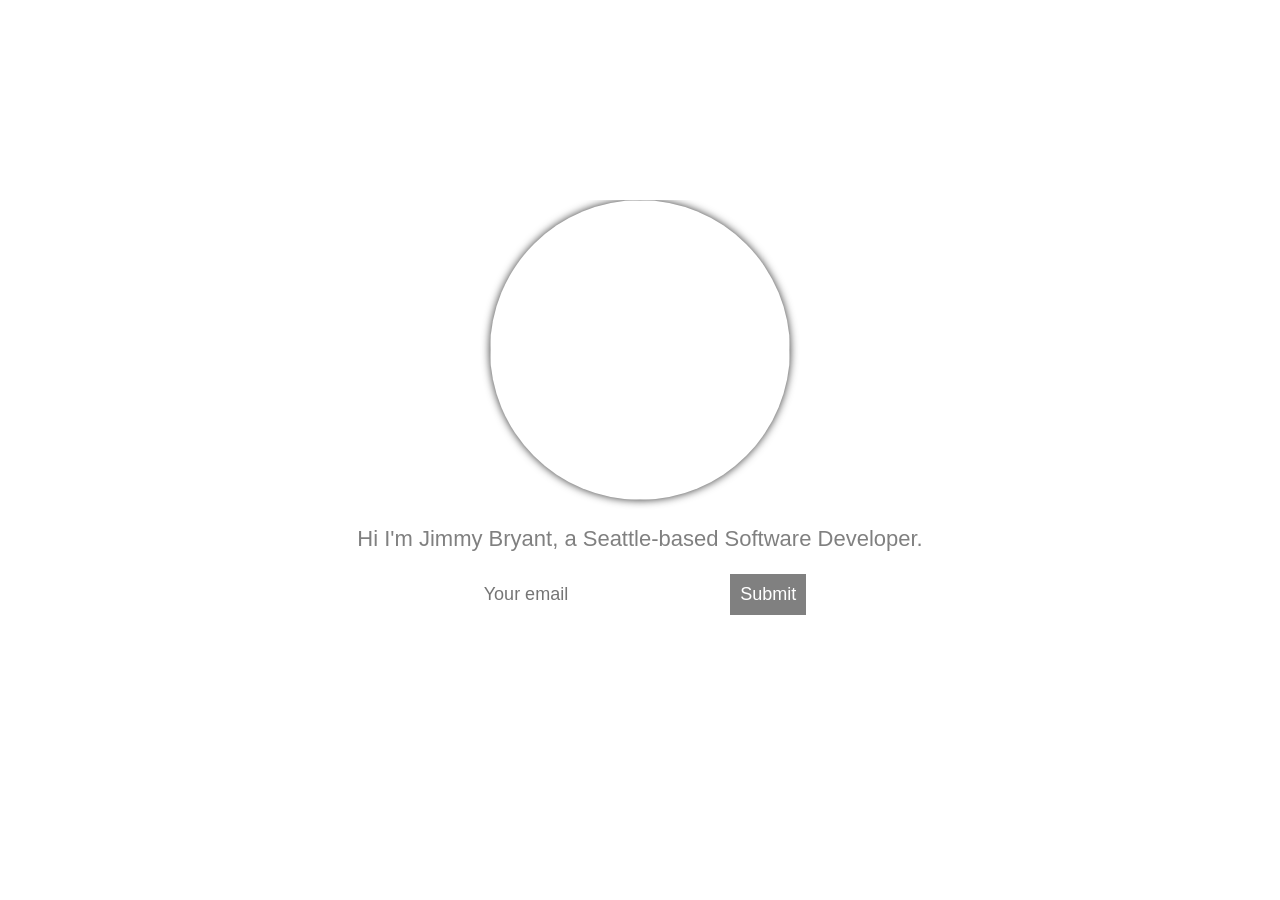
==== index.html @ b6bb05b3 "Update index.html" ====
<!DOCTYPE html>
<head>
  <title>Jimmy Bryant</title>
  <style>
  .image-search {
    width: 1000px;
    height: 500px;
    overflow: auto;
    margin: auto;
    position: absolute;
    top: 0; left: 0; bottom: 0; right: 0; 
  }
  body {
    text-align: center;
    background-color: white;
    background-size: cover;
    background-position: center;
    color: grey;
    font-family: helvetica;
    background-image: url("http://i.imgur.com/LnpWhPI.jpg");
  }
  p {
    font-size: 22px;
  }
  input {
    border: 0;
    padding: 10px;
    font-size: 18px;
  }
  input[type="submit"] {
    background: grey;
    color: white;
  }
  img {
    width: 300px;
    height: 300px;
    border-radius: 150px;
    -webkit-border-radius: 150px;
    -moz-border-radius: 150px;
    background: url(http://link-to-your/image.jpg) no-repeat;
    box-shadow: 0 0 8px rgba(0, 0, 0, .8);
    -webkit-box-shadow: 0 0 8px rgba(0, 0, 0, .8);
    -moz-box-shadow: 0 0 8px rgba(0, 0, 0, .8);
  }
  </style>
</head>
<div class="image-search">
  <body>
    <img src="http://i.imgur.com/yZ2IXD4.jpg">
    <p>Hi I'm Jimmy Bryant, a Seattle-based Software Developer.</p>
    <input type="email" placeholder="Your email">
    <input type="submit">
  </body>
</div>
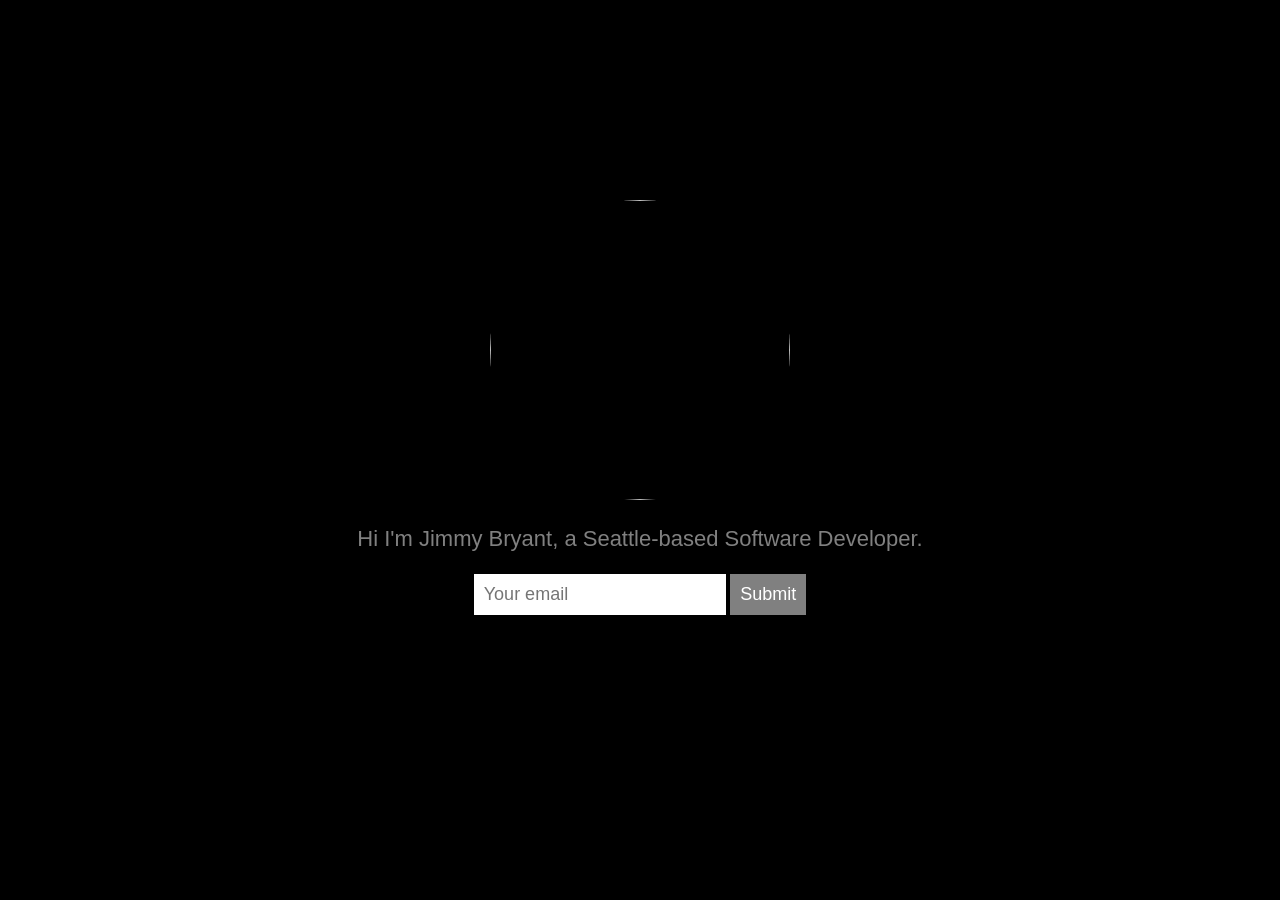
==== commit 2d7ac6ce: "Update index.html" ====
--- a/index.html
+++ b/index.html
@@ -12,7 +12,8 @@
   }
   body {
     text-align: center;
-    background-color: white;
+    background-color: black;
+    background-repeat: no-repeat;
     background-size: cover;
     background-position: center;
     color: grey;
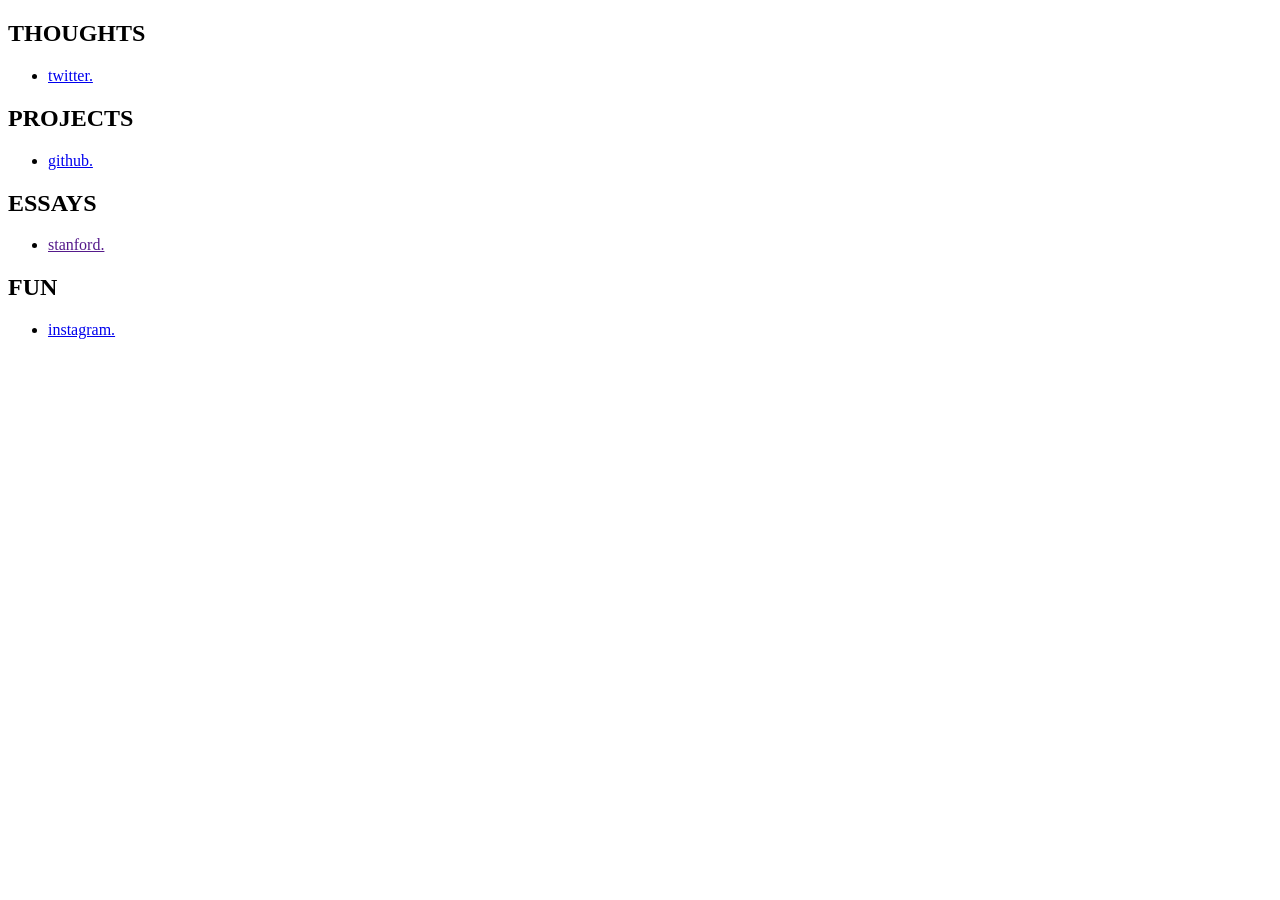
==== commit 00596249: "Update index.html New site" ====
--- a/index.html
+++ b/index.html
@@ -1,55 +1,66 @@
 <!DOCTYPE html>
 <head>
-  <title>Jimmy Bryant</title>
-  <style>
-  .image-search {
-    width: 1000px;
-    height: 500px;
-    overflow: auto;
-    margin: auto;
-    position: absolute;
-    top: 0; left: 0; bottom: 0; right: 0; 
-  }
-  body {
-    text-align: center;
-    background-color: black;
-    background-repeat: no-repeat;
-    background-size: cover;
-    background-position: center;
-    color: grey;
-    font-family: helvetica;
-    background-image: url("http://i.imgur.com/LnpWhPI.jpg");
-  }
-  p {
-    font-size: 22px;
-  }
-  input {
-    border: 0;
-    padding: 10px;
-    font-size: 18px;
-  }
-  input[type="submit"] {
-    background: grey;
-    color: white;
-  }
-  img {
-    width: 300px;
-    height: 300px;
-    border-radius: 150px;
-    -webkit-border-radius: 150px;
-    -moz-border-radius: 150px;
-    background: url(http://link-to-your/image.jpg) no-repeat;
-    box-shadow: 0 0 8px rgba(0, 0, 0, .8);
-    -webkit-box-shadow: 0 0 8px rgba(0, 0, 0, .8);
-    -moz-box-shadow: 0 0 8px rgba(0, 0, 0, .8);
-  }
-  </style>
+    <link rel="stylesheet" href="stylesheets/main.css">
+
+    <link rel="stylesheet" href="http://cdnjs.cloudflare.com/ajax/libs/animate.css/3.2.0/animate.min.css">
+
+    <link href='http://fonts.googleapis.com/css?family=Molengo' rel='stylesheet' type='text/css'>
+
+    <link href='http://fonts.googleapis.com/css?family=Sorts+Mill+Goudy' rel='stylesheet' type='text/css'>
+
+    <script type="text/javascript" src="http://cdnjs.cloudflare.com/ajax/libs/jquery/2.1.3/jquery.min.js"></script>
+    <title>Jimmy Bryant</title>
 </head>
-<div class="image-search">
-  <body>
-    <img src="http://i.imgur.com/yZ2IXD4.jpg">
-    <p>Hi I'm Jimmy Bryant, a Seattle-based Software Developer.</p>
-    <input type="email" placeholder="Your email">
-    <input type="submit">
-  </body>
-</div>
+<body>
+
+  <div class="first">
+    <h2>THOUGHTS</h2>
+    <ul>
+      <li class="twitter">
+        <a href="https://twitter.com/savebutter">twitter.</a>
+      </li>
+    </ul>
+  </div>
+  <div class="second">
+    <h2>PROJECTS</h2>
+    <ul>
+      <li class="github">
+        <a href="https://github.com/JimBry">github.</a>
+      </li>
+    </ul>
+  </div>
+  <div class="third">
+    <h2>ESSAYS</h2>
+    <ul>
+      <li class="stanford">
+        <a href="">stanford.</a>
+      </li>
+    </ul>
+  </div>
+  <div class="fourth">
+    <h2>FUN</h2>
+    <ul>
+      <li class="instagram">
+        <a href="http://instagram.com/tokyomyth/">instagram.</a>
+      </li>
+    </ul>
+  </div>
+
+    <script>
+    window.onload = function() {
+        $('.first').hover(function() {
+            $('.twitter').toggleClass('animated fadeInRight');
+        });
+        $('.second').hover(function() {
+            $('.github').toggleClass('animated fadeInRight')
+        });
+        $('.third').hover(function() {
+            $('.stanford').toggleClass('animated fadeInRight');
+        });
+        $('.fourth').hover(function() {
+            $('.instagram').toggleClass('animated fadeInRight');
+        });
+    };
+    </script>
+</body>
+</html>
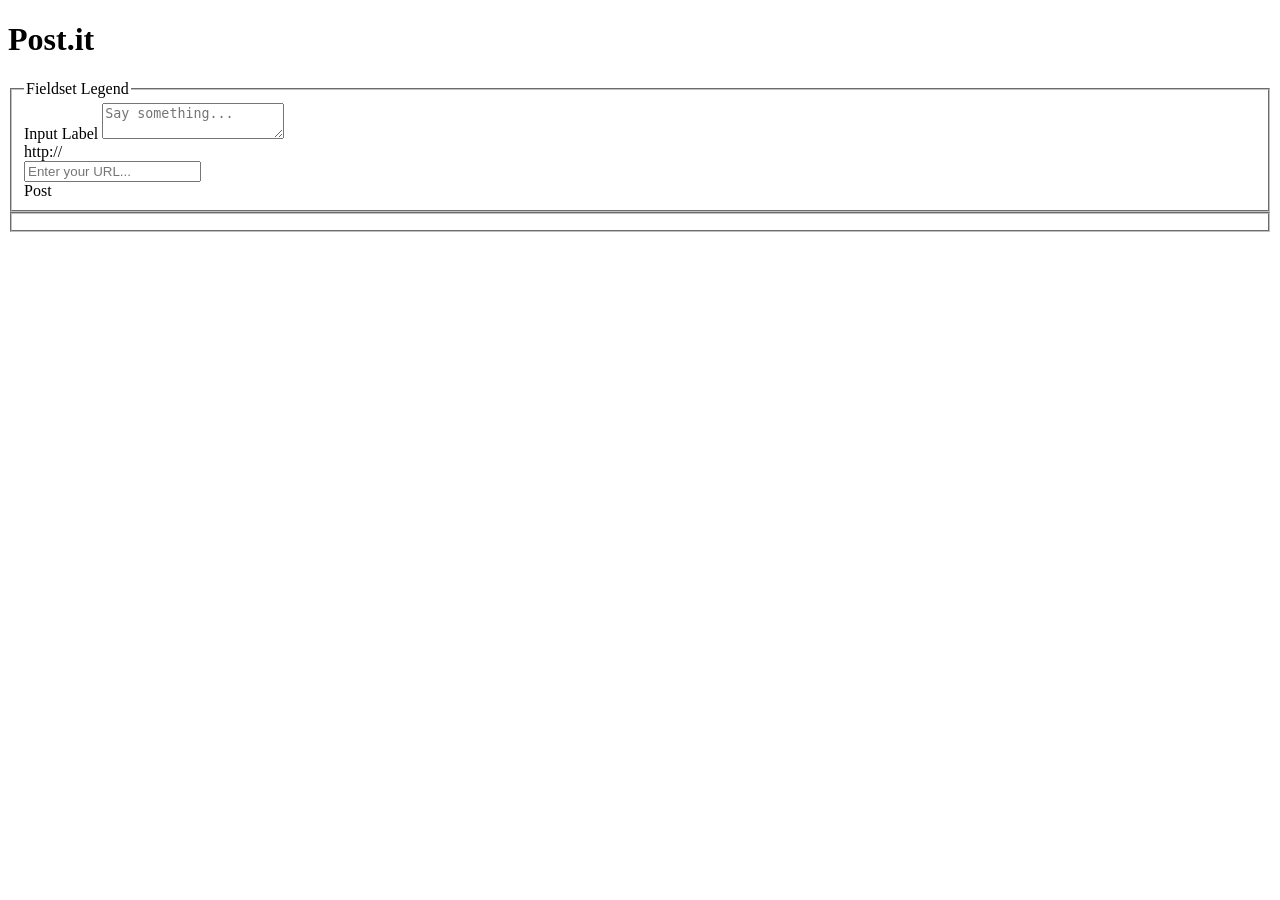
==== commit 208729e8: "Update index.html" ====
--- a/index.html
+++ b/index.html
@@ -1,66 +1,55 @@
 <!DOCTYPE html>
+<html class="no-js" lang="en">
+
 <head>
-    <link rel="stylesheet" href="stylesheets/main.css">
+  <meta charset="utf-8" />
+  <meta name="viewport" content="width=device-width, initial-scal=1.0s" />
+  <title>Post.it</title>
+  <link rel="stylesheet" href="css/foundation.css" />
+  <link rel="stylesheet" href="css/style.css" />
+  <script src="http://ajax.googleapis.com/ajax/libs/jquery/1.11.1/jquery.min.js"></script>
+  <script src="js/vendor/modernizr.js"></script>
+</head>
 
-    <link rel="stylesheet" href="http://cdnjs.cloudflare.com/ajax/libs/animate.css/3.2.0/animate.min.css">
-
-    <link href='http://fonts.googleapis.com/css?family=Molengo' rel='stylesheet' type='text/css'>
-
-    <link href='http://fonts.googleapis.com/css?family=Sorts+Mill+Goudy' rel='stylesheet' type='text/css'>
-
-    <script type="text/javascript" src="http://cdnjs.cloudflare.com/ajax/libs/jquery/2.1.3/jquery.min.js"></script>
-    <title>Jimmy Bryant</title>
-</head>
 <body>
-
-  <div class="first">
-    <h2>THOUGHTS</h2>
-    <ul>
-      <li class="twitter">
-        <a href="https://twitter.com/savebutter">twitter.</a>
-      </li>
-    </ul>
+  <div class="panel text-center">
+    <h1>Post.it</h1>
   </div>
-  <div class="second">
-    <h2>PROJECTS</h2>
-    <ul>
-      <li class="github">
-        <a href="https://github.com/JimBry">github.</a>
-      </li>
-    </ul>
+  <div class="row">
+    <div class="small-8 small-centered columns container">
+      <form>
+        <fieldset>
+          <legend>Fieldset Legend</legend>
+          <div class="inputs">
+            <label>Input Label
+              <textarea type="text" name="post" id="text-box" placeholder="Say something..."></textarea>
+              <div class="row collapse">
+                <div class="small-3 large-2 columns">
+                  <span class="prefix">http://</span>
+                </div>
+                <div class="small-9 large-10 columns">
+                  <input type="text" id="hyper-box" placeholder="Enter your URL...">
+                </div>
+              </div>
+            </label>
+          </div>
+          <div class="actions">
+            <label>
+              <a class="button right" id="submit">Post</a>
+            </label>
+          </div>
+        </fieldset>
+      </form>
+      <fieldset class="small-12 small-centered columns" id="post-container">
+      </fieldset>
+    </div>
   </div>
-  <div class="third">
-    <h2>ESSAYS</h2>
-    <ul>
-      <li class="stanford">
-        <a href="">stanford.</a>
-      </li>
-    </ul>
-  </div>
-  <div class="fourth">
-    <h2>FUN</h2>
-    <ul>
-      <li class="instagram">
-        <a href="http://instagram.com/tokyomyth/">instagram.</a>
-      </li>
-    </ul>
-  </div>
-
-    <script>
-    window.onload = function() {
-        $('.first').hover(function() {
-            $('.twitter').toggleClass('animated fadeInRight');
-        });
-        $('.second').hover(function() {
-            $('.github').toggleClass('animated fadeInRight')
-        });
-        $('.third').hover(function() {
-            $('.stanford').toggleClass('animated fadeInRight');
-        });
-        $('.fourth').hover(function() {
-            $('.instagram').toggleClass('animated fadeInRight');
-        });
-    };
-    </script>
+  <script src="js/post.js"></script>
+  <script src="js/jquery.js"></script>
+  <script src="js/vendor/jquery.js"></script>
+  <script src="js/foundation.min.js"></script>
+  <script>
+    $(document).foundation();
+  </script>
 </body>
 </html>
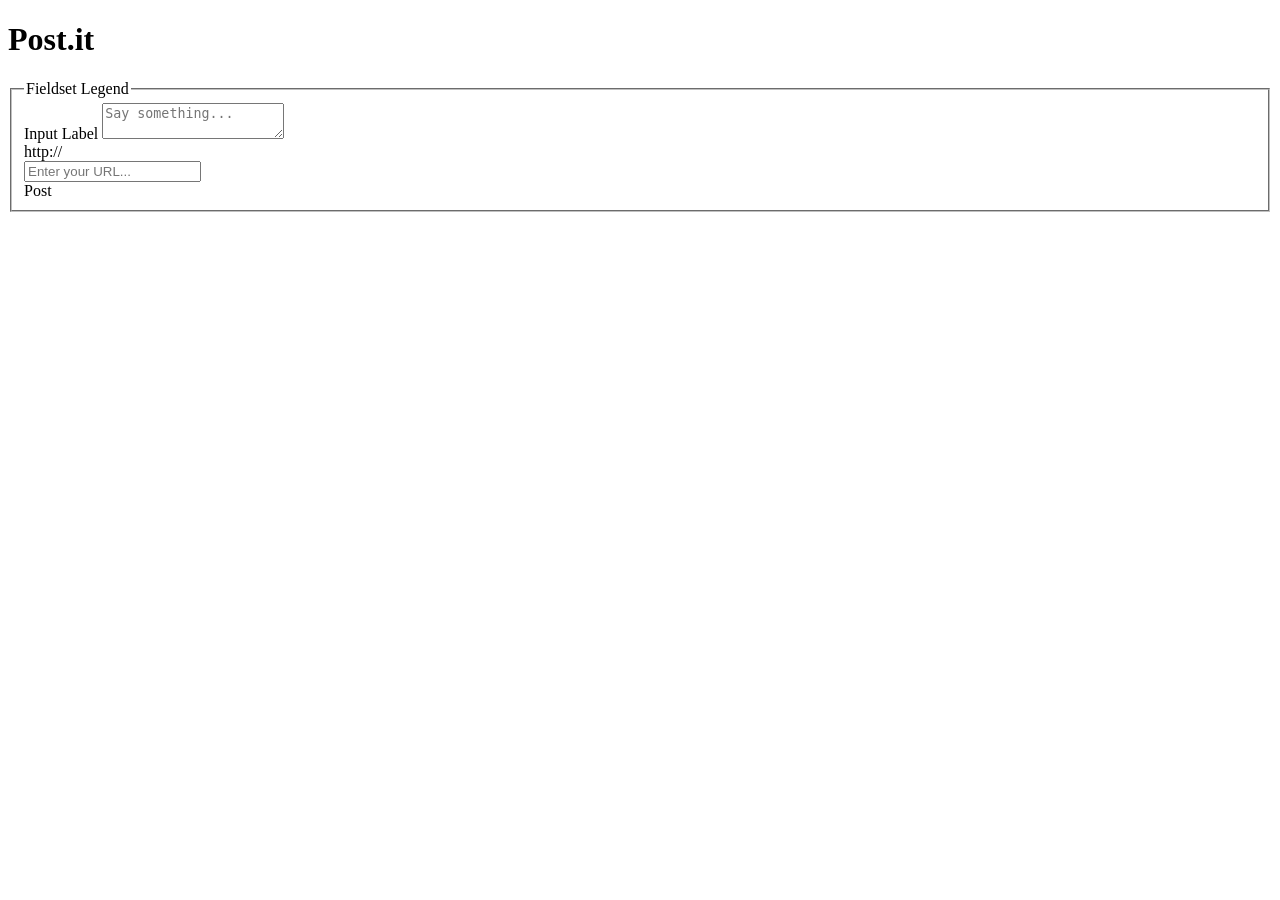
==== commit 3d2f2e80: "Update index.html" ====
--- a/index.html
+++ b/index.html
@@ -5,10 +5,10 @@
   <meta charset="utf-8" />
   <meta name="viewport" content="width=device-width, initial-scal=1.0s" />
   <title>Post.it</title>
-  <link rel="stylesheet" href="css/foundation.css" />
-  <link rel="stylesheet" href="css/style.css" />
+  <link rel="stylesheet" href="foundation.css" />
+  <link rel="stylesheet" href="style.css" />
   <script src="http://ajax.googleapis.com/ajax/libs/jquery/1.11.1/jquery.min.js"></script>
-  <script src="js/vendor/modernizr.js"></script>
+  <script src="modernizr.js"></script>
 </head>
 
 <body>
@@ -44,10 +44,10 @@
       </fieldset>
     </div>
   </div>
-  <script src="js/post.js"></script>
-  <script src="js/jquery.js"></script>
-  <script src="js/vendor/jquery.js"></script>
-  <script src="js/foundation.min.js"></script>
+  <script src="post.js"></script>
+  <script src="jquery.js"></script>
+  <script src="vendor/jquery.js"></script>
+  <script src="foundation.min.js"></script>
   <script>
     $(document).foundation();
   </script>
--- a/style.css
+++ b/style.css
@@ -0,0 +1 @@
+
